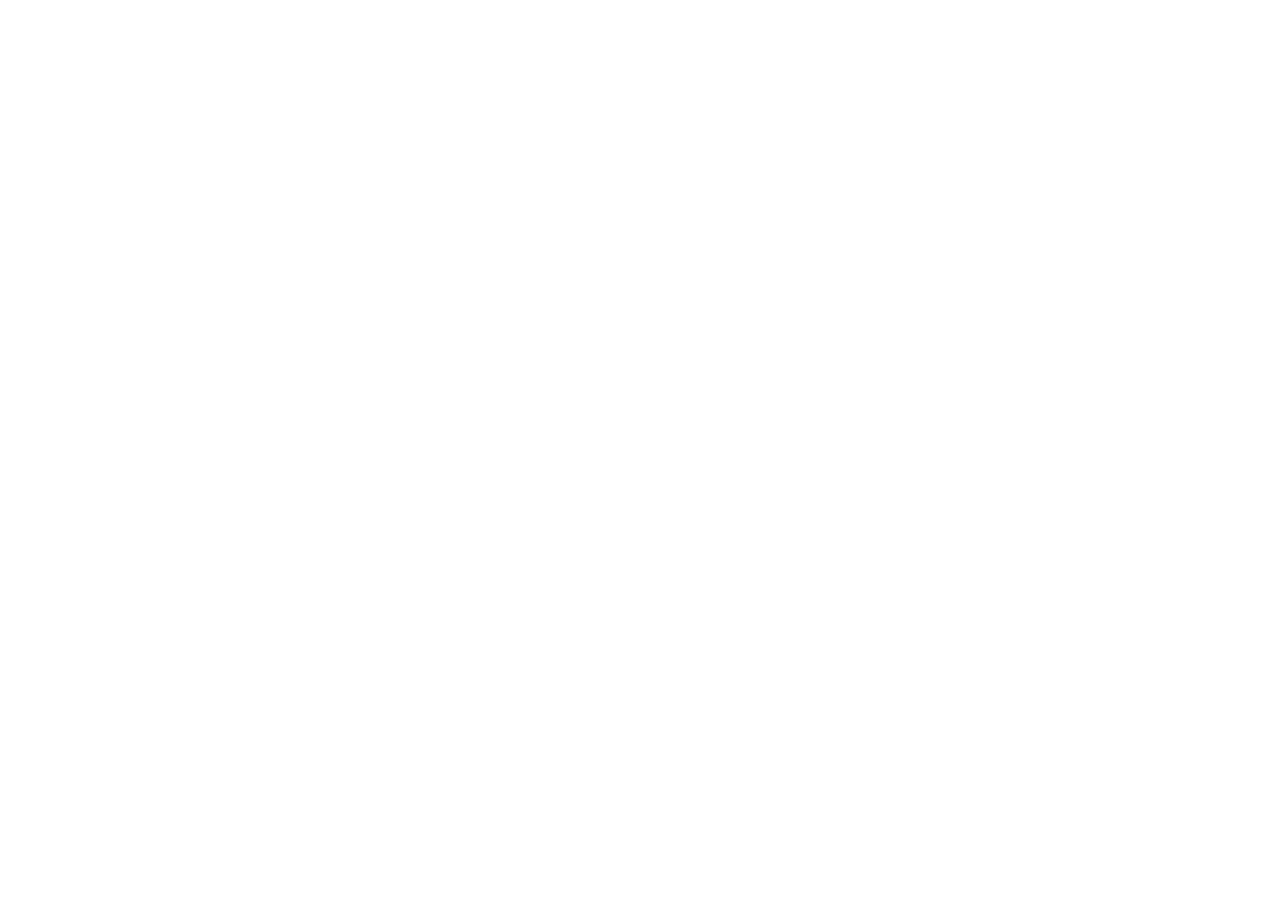
==== html/sales.html @ 765c7ef9 "I wrote some basic structure" ====
<!DOCTYPE html>
<html lang="en">
<head>
    <meta charset="UTF-8">
    <meta name="viewport" content="width=device-width, initial-scale=1.0">
    <title>sales</title>
</head>
<body>
    <section id="sales"></section>
    <script src="../js/app.js"></script>
</body>
</html>
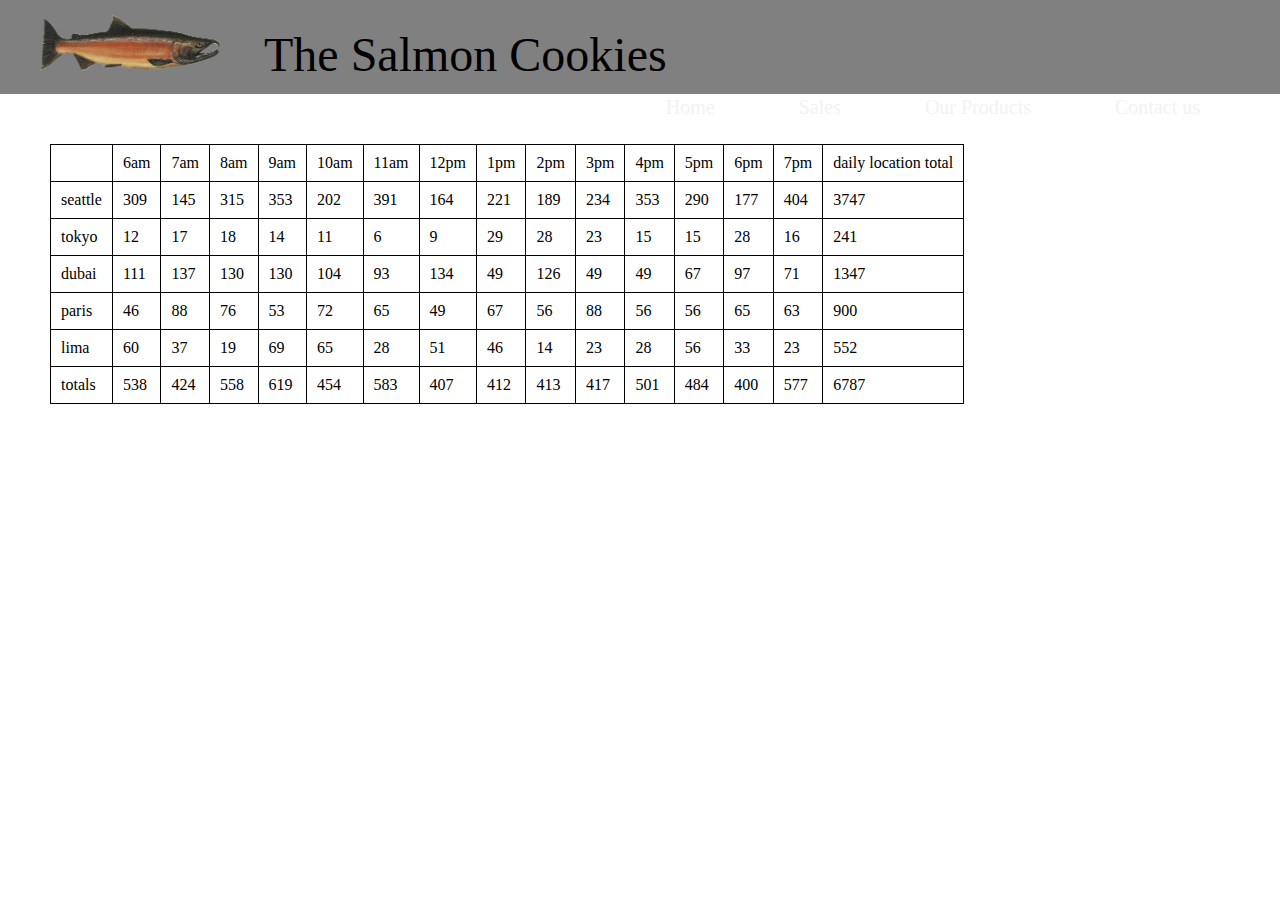
==== commit fa1bd36f: "I edited the home page" ====
--- a/html/sales.html
+++ b/html/sales.html
@@ -4,8 +4,25 @@
     <meta charset="UTF-8">
     <meta name="viewport" content="width=device-width, initial-scale=1.0">
     <title>sales</title>
+    <link rel="stylesheet" href="../css/reset.css">
+    <link rel="stylesheet" href="../css/style.css">
 </head>
 <body>
+    <header>
+       
+        <img id="logo" src="../img/salmon.png" alt="our logo">
+        <h1>The Salmon Cookies</h1>
+        <nav>
+            <ul>
+               
+                <li><a href="../index.html">Home</a></li>
+                <li><a href="html/sales.html">Sales</a></li>
+                <li><a href="#">Our Products</a></li>
+                <li><a href="#">Contact us</a></li>
+
+            </ul>
+        </nav>
+    </header>
     <section id="sales"></section>
     <script src="../js/app.js"></script>
 </body>
--- a/css/style.css
+++ b/css/style.css
@@ -0,0 +1,126 @@
+* {
+    box-sizing: border-box;
+  }
+  h1{
+      display: inline;
+      font-size: 3pc;
+     margin: 40px;
+  }
+  #logo{
+      margin-left: 40px;
+      width: 180px;
+  }
+header{
+     
+    background-color: gray;
+    height: 15%;
+    /* padding-left: 280px; */
+    padding-top: 15px;
+    padding-bottom: 15px;
+  }
+nav ul li a {
+    color: #f2f2f2;
+    text-align: center;
+    text-decoration: none;
+    font-size: 20px;
+    padding-right: 80px;
+    line-height:2.8;
+    
+  }
+nav ul li {
+    display: inline-block;
+   
+    
+  }
+nav{
+    float: right;
+    /* padding-right: 250px; */
+     
+  }
+  
+
+#first img{
+    clear: both;
+    display: block;
+    margin-left: auto;
+    margin-right: auto;
+    margin-top: 30px;
+    height: 900px;
+width: 100%;}
+      /* }
+#second img{
+    clear: both;
+    display: block;
+    margin-left: auto;
+    margin-right: auto;   
+      }
+#second{
+    margin-left: 265px;
+    }
+.column{
+     
+    float: left;
+    padding:15px;
+margin-top: 15px;
+margin-bottom: 15px;
+  } */
+
+#third img{
+    clear: both;
+    margin-top: 50px;
+    margin-left: 280px;
+    margin-bottom: 30px;
+  }
+  #third{
+    display: inline-block;
+    width:450 ;
+  }
+#thewriting{
+    clear: both;
+    height: 400px;
+    max-width: 450px;
+    float: right;
+    margin-left: 30px;
+  }
+  .text{
+    /* height: 315px;
+    overflow: scroll; */
+    /* margin-bottom: 20px; */
+    margin-top: 55px;
+  }
+footer{
+    clear: both;
+    background-color: gray;
+    height: 100px;
+    width: 100%;
+    border-style :outset ;
+    border-color: gray; 
+    text-align: center;
+    line-height: 5;
+  /* }
+  #thewriting h3{
+    font-weight: bold;
+    margin-bottom: 10px; */
+}
+button{
+    background-color: black;
+    color: white;
+    padding: 10px;
+}
+button:hover{
+    transition-duration: 0.35s;
+    background-color: green;
+  }
+  
+
+  table,
+  th,
+  td {
+    padding: 10px;
+    border: 1px solid black;
+    border-collapse: collapse;
+  }
+  table{
+      margin:50px;
+  }
+
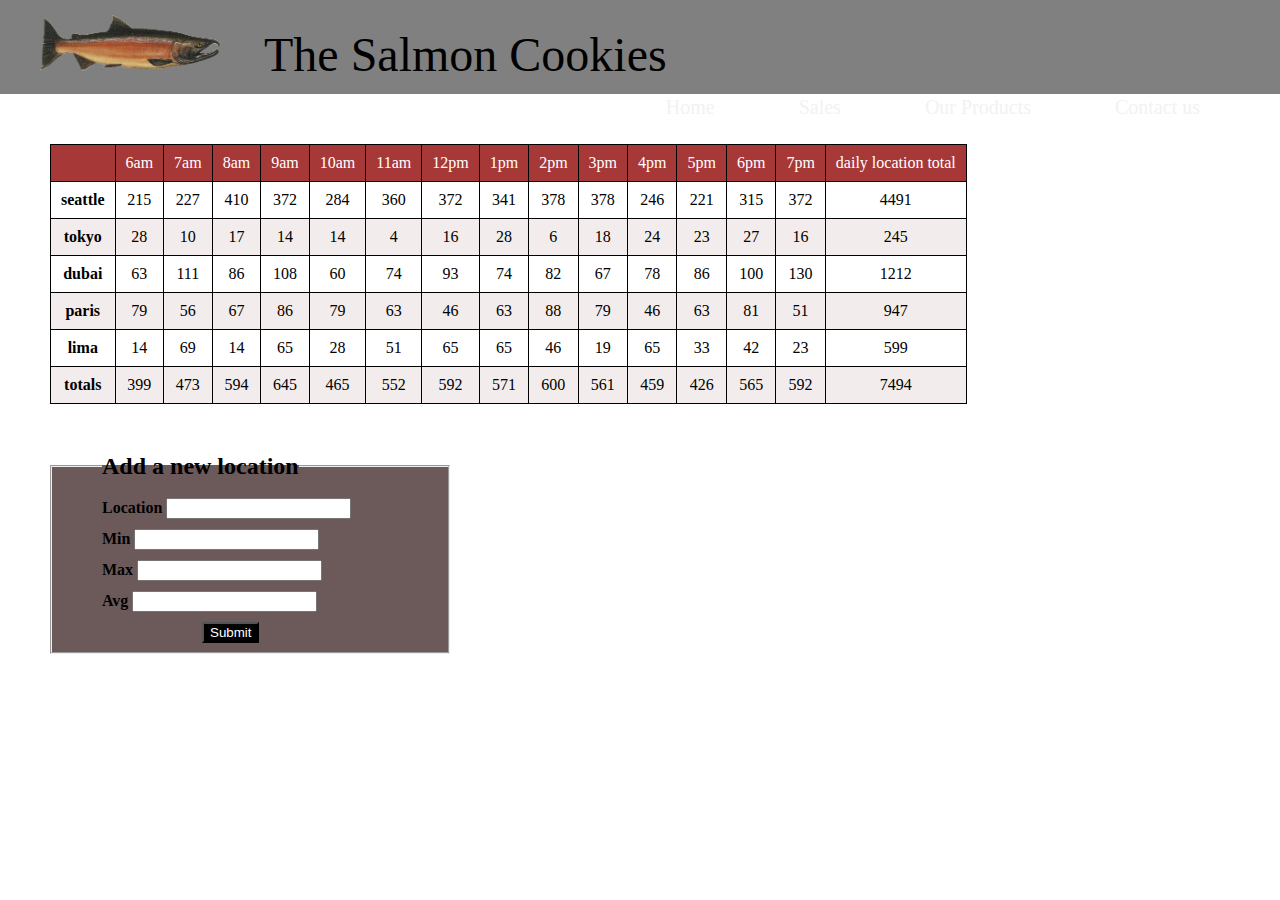
==== commit 1df97701: "I created a form for the users" ====
--- a/html/sales.html
+++ b/html/sales.html
@@ -1,20 +1,22 @@
 <!DOCTYPE html>
 <html lang="en">
+
 <head>
     <meta charset="UTF-8">
     <meta name="viewport" content="width=device-width, initial-scale=1.0">
     <title>sales</title>
     <link rel="stylesheet" href="../css/reset.css">
-    <link rel="stylesheet" href="../css/style.css">
+    <link rel="stylesheet" href="../css/sales.css">
 </head>
+
 <body>
     <header>
-       
+
         <img id="logo" src="../img/salmon.png" alt="our logo">
         <h1>The Salmon Cookies</h1>
         <nav>
             <ul>
-               
+
                 <li><a href="../index.html">Home</a></li>
                 <li><a href="html/sales.html">Sales</a></li>
                 <li><a href="#">Our Products</a></li>
@@ -24,6 +26,21 @@
         </nav>
     </header>
     <section id="sales"></section>
+    <form id="form">
+        <fieldset>
+            <legend>Add a new location</legend>
+            <label for="name">Location</label>
+            <input type="text" id="name" required="required"><br>
+            <label for="min">Min</label>
+            <input type="number" id="min" required="required"><br>
+            <label for="max">Max</label>
+            <input type="number" id="max" required="required"><br>
+            <label for="avg">Avg</label>
+            <input type="number" id="avg" required="required"><br>
+            <input id="submit" type="submit">
+        </fieldset>
+    </form>
     <script src="../js/app.js"></script>
 </body>
+
 </html>--- a/css/sales.css
+++ b/css/sales.css
@@ -0,0 +1,95 @@
+* {
+    box-sizing: border-box;
+  }
+h1{
+    display: inline;
+    font-size: 3pc;
+    margin: 40px;
+  }
+#logo{
+    margin-left: 40px;
+    width: 180px;
+  }
+header{
+  background-color: gray;
+  height: 15%;
+  padding-top: 15px;
+  padding-bottom: 15px;
+  }
+  nav ul li a {
+    color: #f2f2f2;
+    text-align: center;
+    text-decoration: none;
+    font-size: 20px;
+    padding-right: 80px;
+    line-height:2.8;
+    
+  }
+nav ul li {
+    display: inline-block;
+   
+    
+  }
+nav{
+    float: right;
+    
+     
+  }
+  
+  table,
+  th,
+  td {
+    padding: 10px;
+    border: 1px solid black;
+    border-collapse: collapse;
+  }
+  table{
+      margin:50px;
+  }
+
+  fieldset {
+  display: inline-block;
+  width: 400px;
+  height: 200px;
+  padding-top: 20px; 
+  padding-left: 50px;
+  border: 2px groove;
+  margin-left: 50px;
+  background-color: hsl(0deg 9% 39%);
+  }
+  input,label{
+  margin-bottom: 10px;
+  }
+  legend{
+  font-weight: bold;
+  font-size: x-large;
+  }
+  #submit{
+  background-color: black;
+  color: white;
+  margin-left: 100px;
+  }
+  #submit:hover{
+  transition-duration: 0.35s;
+  background-color:  rgb(167, 56, 56);
+  }
+  tr:first-child{
+    background-color: rgb(167, 56, 56)!important;
+    color: white;
+  }
+  tr{
+  text-align: center;  
+  }
+  td:first-child{
+    font-weight: bold;
+  }
+  tr:nth-of-type(2n+3){
+    background-color:#f2ecec;
+  }
+  tr:hover{
+    background-color: #c1b9b9;
+  }
+  label{
+      font-weight: bold;
+  }
+  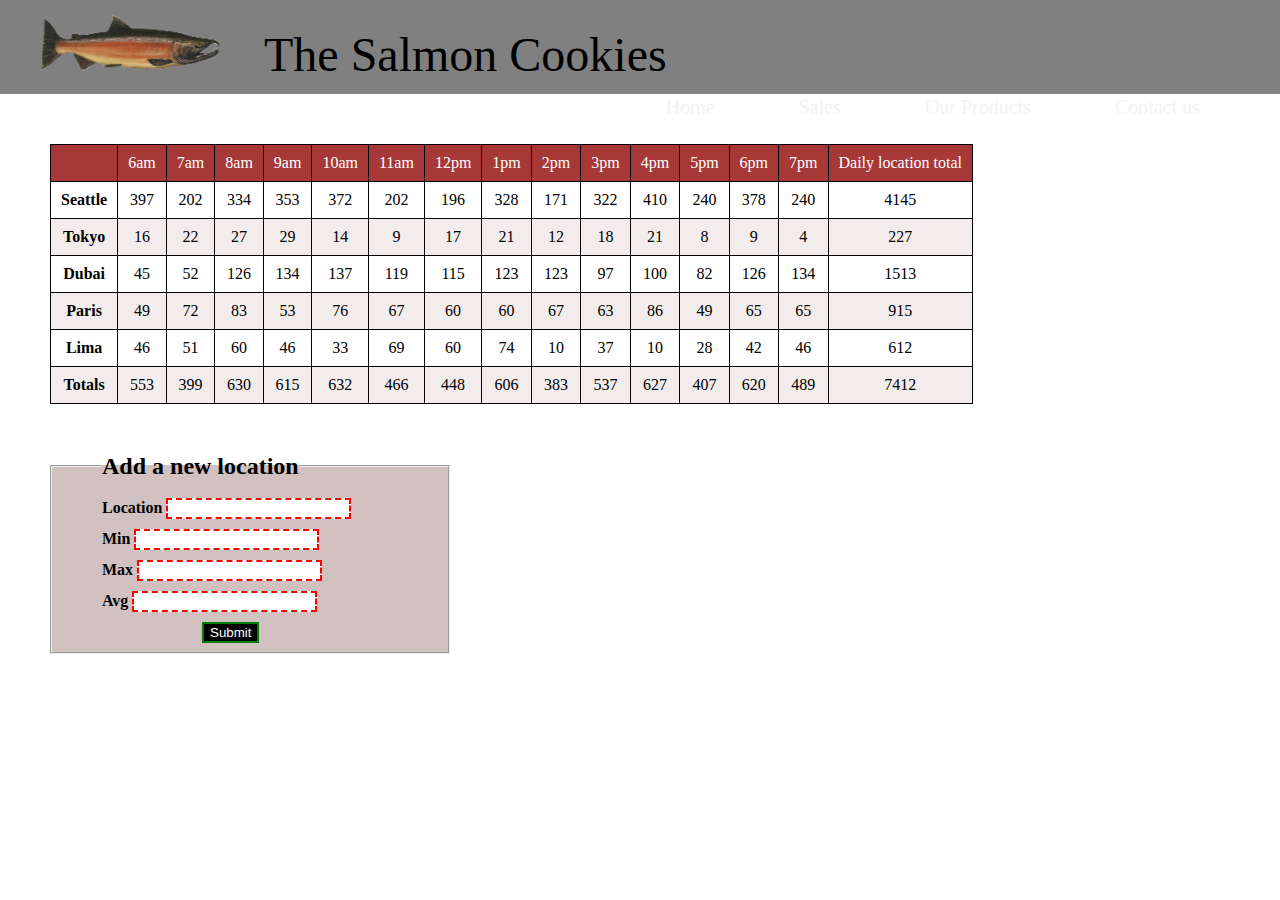
==== commit 967e481d: "I made it less messy" ====
--- a/html/sales.html
+++ b/html/sales.html
@@ -30,13 +30,13 @@
         <fieldset>
             <legend>Add a new location</legend>
             <label for="name">Location</label>
-            <input type="text" id="name" required="required"><br>
+            <input type="text" id="name" required><br>
             <label for="min">Min</label>
-            <input type="number" id="min" required="required"><br>
+            <input min="0" type="number" id="min" required="required"><br>
             <label for="max">Max</label>
-            <input type="number" id="max" required="required"><br>
+            <input min="0" type="number" id="max" required="required"><br>
             <label for="avg">Avg</label>
-            <input type="number" id="avg" required="required"><br>
+            <input min="0" type="number" id="avg" required="required"><br>
             <input id="submit" type="submit">
         </fieldset>
     </form>
--- a/css/sales.css
+++ b/css/sales.css
@@ -55,7 +55,7 @@
   padding-left: 50px;
   border: 2px groove;
   margin-left: 50px;
-  background-color: hsl(0deg 9% 39%);
+  background-color: hsl(0deg 15% 79%);
   }
   input,label{
   margin-bottom: 10px;
@@ -92,4 +92,9 @@
   label{
       font-weight: bold;
   }
-  +  input:invalid{
+    border: dashed 2px red;
+  }
+  input:valid{
+    border: solid 2px green;
+  }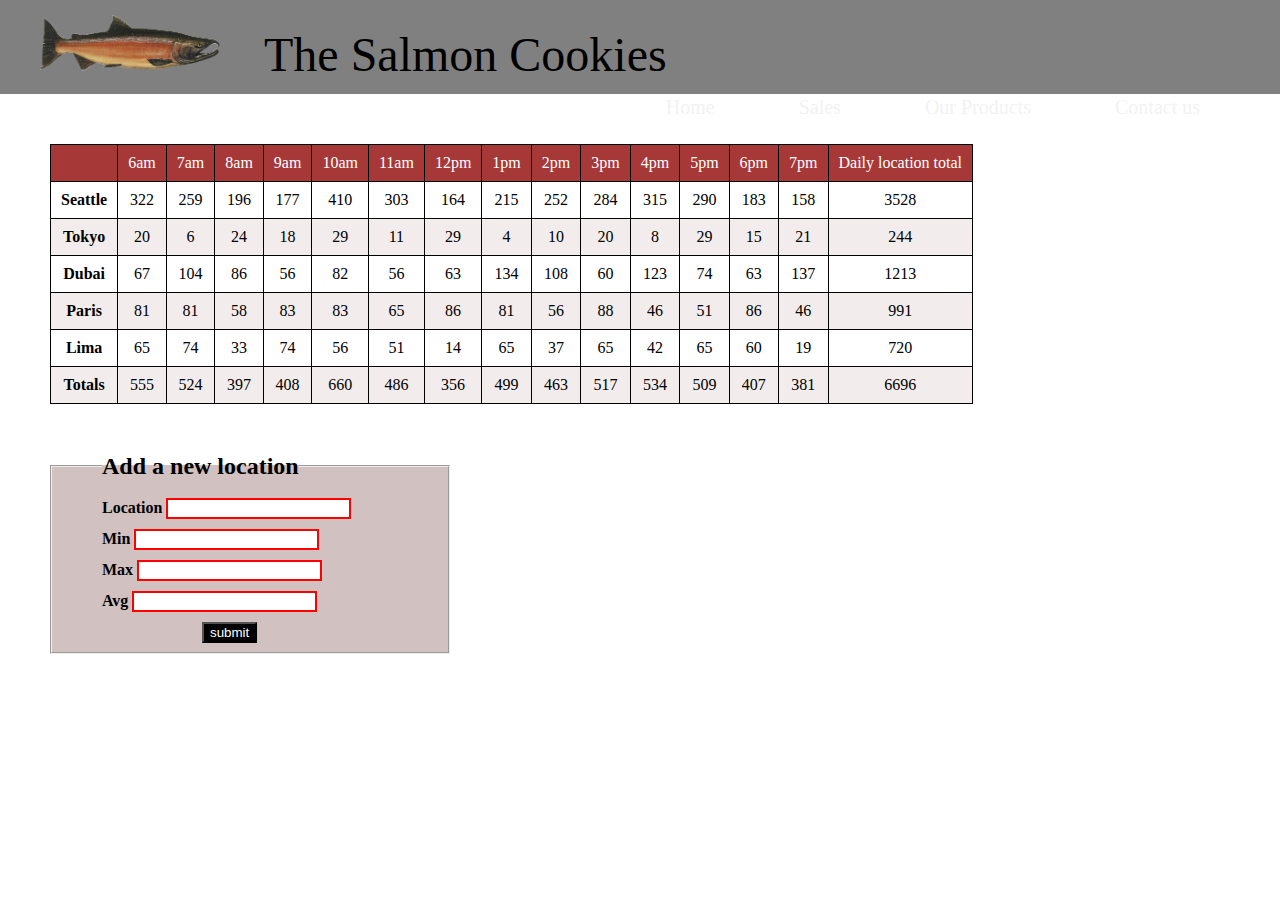
==== commit c2b209c0: "added local storage" ====
--- a/html/sales.html
+++ b/html/sales.html
@@ -37,7 +37,7 @@
             <input min="0" type="number" id="max" required="required"><br>
             <label for="avg">Avg</label>
             <input min="0" type="number" id="avg" required="required"><br>
-            <input id="submit" type="submit">
+            <button id="submit">submit</button>
         </fieldset>
     </form>
     <script src="../js/app.js"></script>
--- a/css/sales.css
+++ b/css/sales.css
@@ -93,8 +93,11 @@
       font-weight: bold;
   }
   input:invalid{
-    border: dashed 2px red;
+    border: solid 2px red;
   }
   input:valid{
     border: solid 2px green;
+  }
+  body{
+    padding-bottom: 50px;
   }